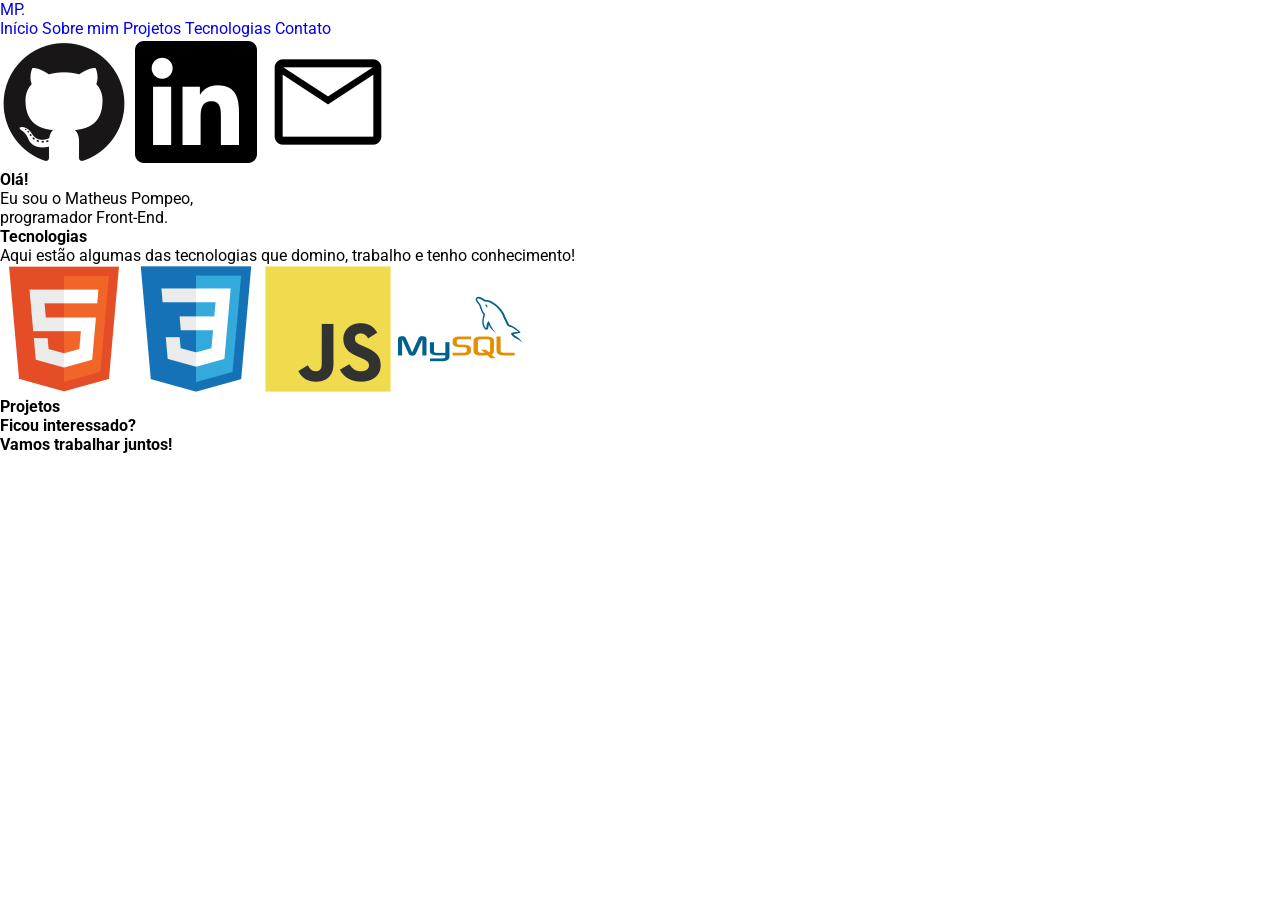
==== portfolio/index.html @ abc9d734 "Add files via upload" ====
<!DOCTYPE html>
<html lang="pt-br">
<head>
    <meta charset="UTF-8">
    <meta http-equiv="X-UA-Compatible" content="IE=chrome">
    <meta name="viewport" content="width=device-width, initial-scale=1.0">
    <title>Portfólio | Matheus Pompeo</title>
    <link rel="shortcut icon" href="" type="image/x-icon">
    <link rel="stylesheet" href="style.css">
    <script src="script.js"></script>
</head>
<body>
    <header>
        <div>
            <a href="index.html"><p>MP.</p></a>
            <a href="#">Início</a>
            <a href="#">Sobre mim</a>
            <a href="#">Projetos</a>
            <a href="#">Tecnologias</a>
            <a href="https://linktr.ee/matheuspompeo" target="_blank">Contato</a>
        </div>
        <div>
            <abbr title="GitHub"><a href="https://github.com/mapompeo" target="_blank"><img src="images/redes-profissionais/github-icon.webp" alt="Ícone do GitHub"></abbr>
            </a>
            <abbr title="LinkedIn"><a href="https://www.linkedin.com/in/matheus-pompeo-dias-0a7b85255/" target="_blank"><img src="images/redes-profissionais/linkedin-icon.webp" alt="Ícone do Linkedin"></abbr>
            </a>
            <abbr title="matheuspompeo13@gmail.com"><a href="mailto:matheuspompeo13@gmail.com"><img src="images/redes-profissionais/email-icon.webp" alt="Ícone do email"></abbr>
            </a>
        </div>
    </header>

    <hr>

    <main>
        <div>
            <strong><h1>Olá!</h1></strong>
            <p>Eu sou o Matheus Pompeo, <br> programador Front-End.</p>
        </div>
            
        <div>
            <h2>Tecnologias</h2>
            <p>Aqui estão algumas das tecnologias que domino, trabalho e tenho conhecimento!</p>
            <abbr title="HTML5"><img src="images/tecnologias/html5-icon.webp" alt="Ícone do HTML5"></abbr>
            <abbr title="CSS3"><img src="images/tecnologias/css3-icon.webp" alt="Ícone do CSS3"></abbr>
            <abbr title="JavaScript"><img src="images/tecnologias/javascript-icon.webp" alt="Ícone do JavaScript"></abbr>
            <abbr title="MySQL"><img src="images/tecnologias/mysql-icon.webp" alt="Ícone do mySQL"></abbr>
        </div>


        <h2>Projetos</h2>
    </main>

    <hr>

    <footer>
        <h2>Ficou interessado?</h2>
        <h3>Vamos trabalhar juntos!</h3>
    </footer>
</body>
</html>
---- portfolio/style.css ----
@charset "utf-8";

  @import url('https://fonts.googleapis.com/css2?family=Roboto:ital,wght@0,100;0,300;0,400;0,500;0,700;0,900;1,100;1,300;1,400;1,500;1,700;1,900&display=swap');

* {
    margin: 0;
	padding: 0;
	border: 0;
	font-size: 100%;
	font-family: 'Roboto', sans-serif;
	vertical-align: auto;
    text-decoration: none;
    transition: all 0.3s;
}
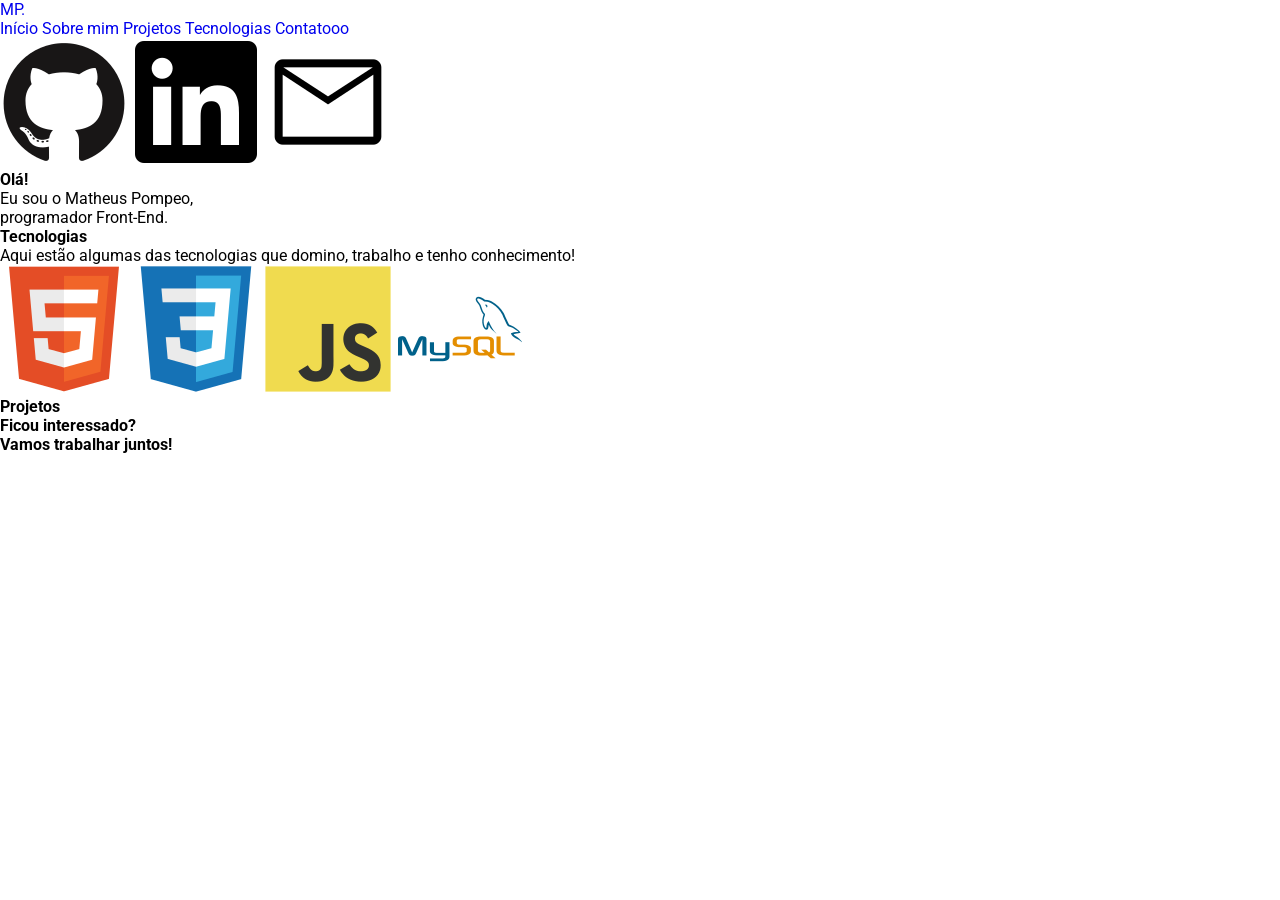
==== commit bdb51853: "aa" ====
--- a/portfolio/index.html
+++ b/portfolio/index.html
@@ -17,7 +17,7 @@
             <a href="#">Sobre mim</a>
             <a href="#">Projetos</a>
             <a href="#">Tecnologias</a>
-            <a href="https://linktr.ee/matheuspompeo" target="_blank">Contato</a>
+            <a href="https://linktr.ee/matheuspompeo" target="_blank">Contatooo</a>
         </div>
         <div>
             <abbr title="GitHub"><a href="https://github.com/mapompeo" target="_blank"><img src="images/redes-profissionais/github-icon.webp" alt="Ícone do GitHub"></abbr>
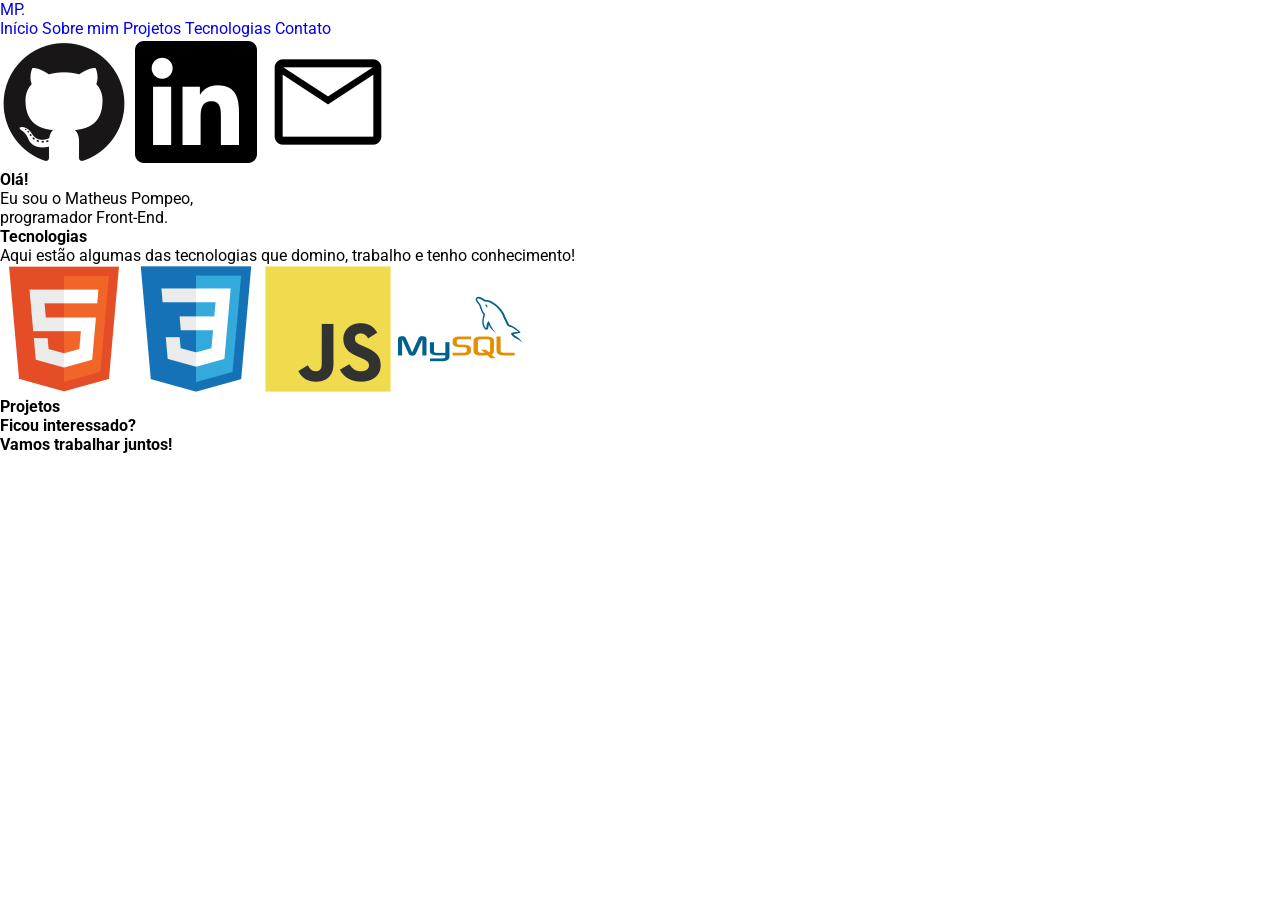
==== commit 38f2ac07: "a" ====
--- a/portfolio/index.html
+++ b/portfolio/index.html
@@ -17,7 +17,7 @@
             <a href="#">Sobre mim</a>
             <a href="#">Projetos</a>
             <a href="#">Tecnologias</a>
-            <a href="https://linktr.ee/matheuspompeo" target="_blank">Contatooo</a>
+            <a href="https://linktr.ee/matheuspompeo" target="_blank">Contato</a>
         </div>
         <div>
             <abbr title="GitHub"><a href="https://github.com/mapompeo" target="_blank"><img src="images/redes-profissionais/github-icon.webp" alt="Ícone do GitHub"></abbr>
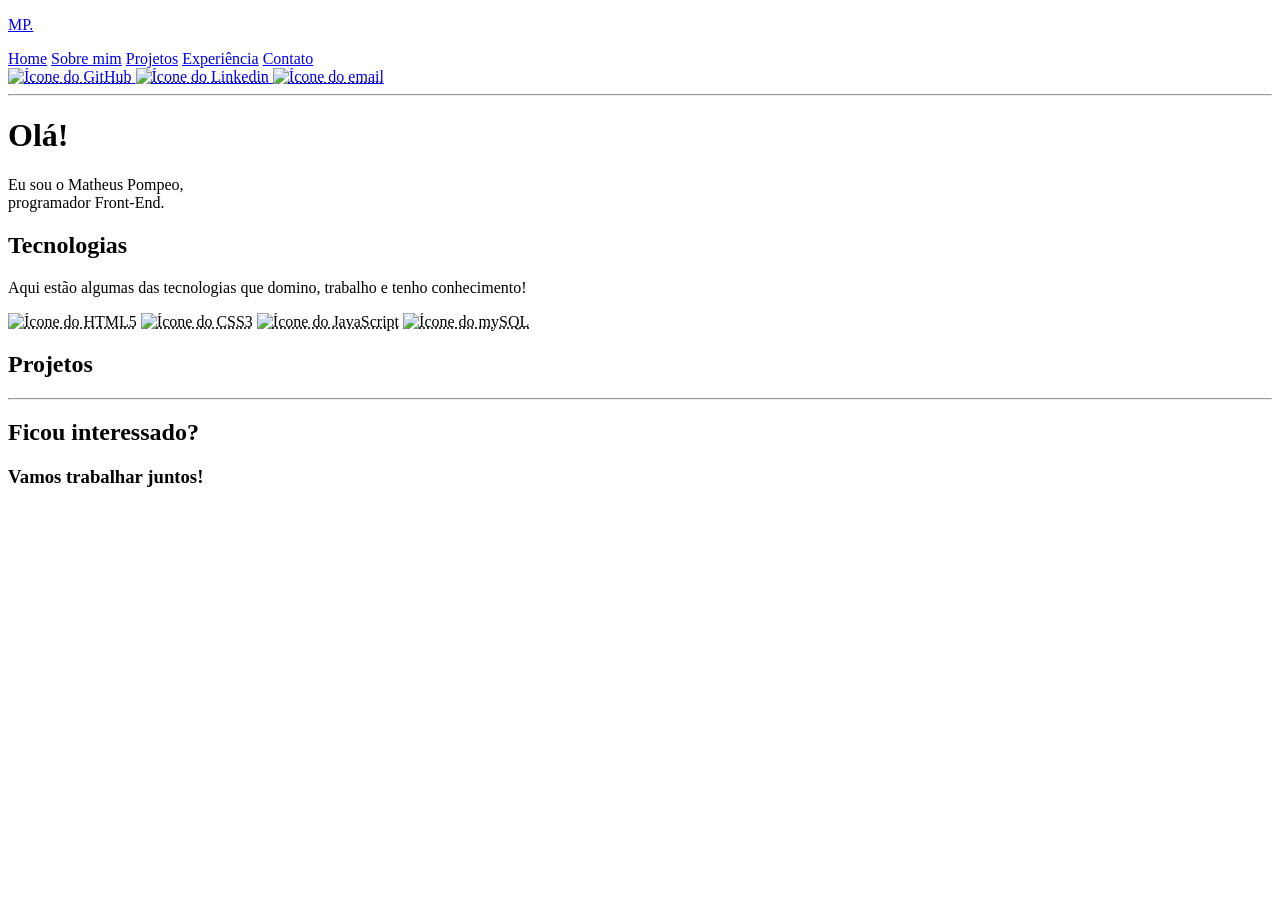
==== commit 6c5a502d: "alteração no header" ====
--- a/portfolio/index.html
+++ b/portfolio/index.html
@@ -13,10 +13,10 @@
     <header>
         <div>
             <a href="index.html"><p>MP.</p></a>
-            <a href="#">Início</a>
+            <a href="#">Home</a>
             <a href="#">Sobre mim</a>
             <a href="#">Projetos</a>
-            <a href="#">Tecnologias</a>
+            <a href="#">Experiência</a>
             <a href="https://linktr.ee/matheuspompeo" target="_blank">Contato</a>
         </div>
         <div>
